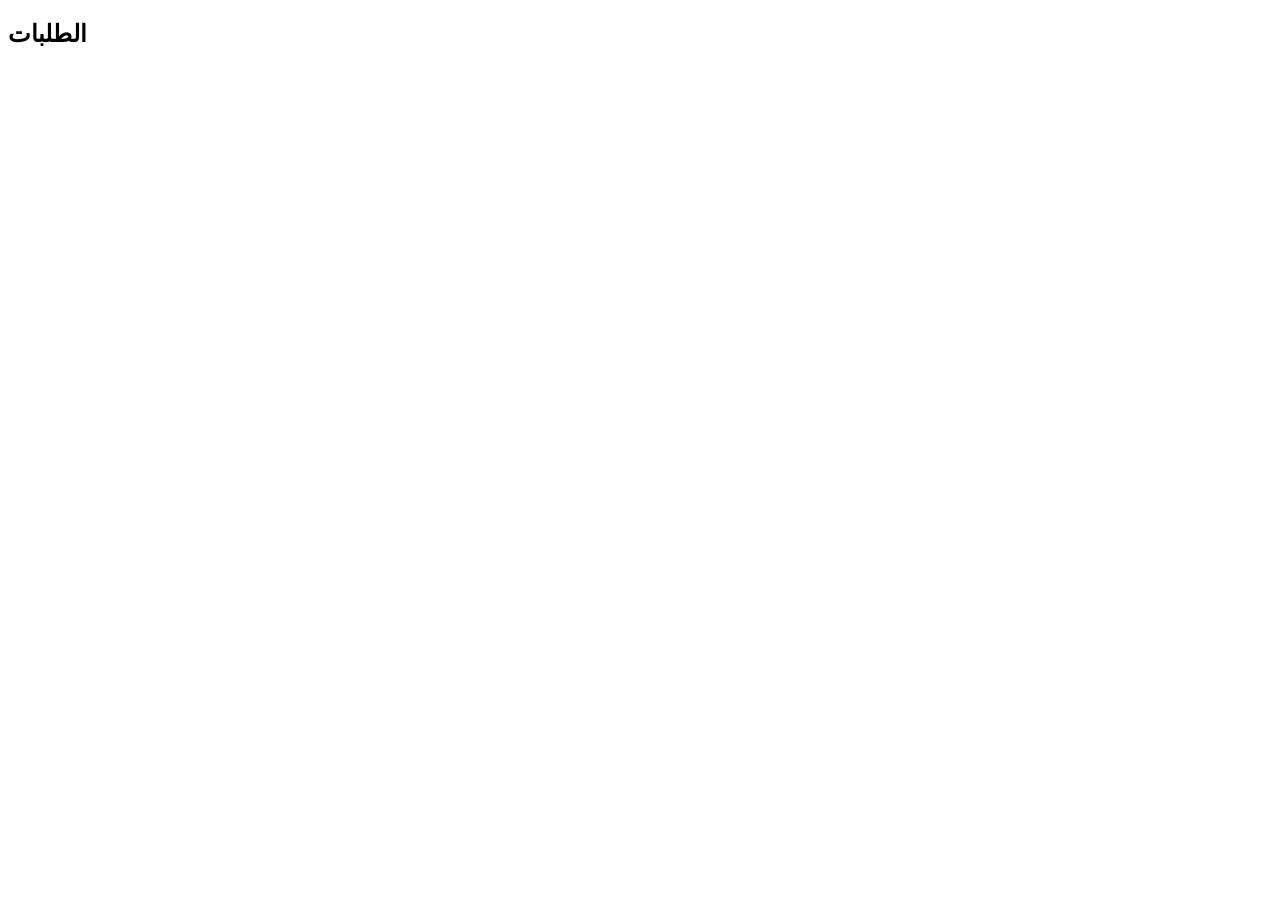
==== admin.html @ 6d009190 "Add files via upload" ====
<!DOCTYPE html>
<html>
<head>
<title>SPARK Admin</title>
</head>
<body>

<h2>الطلبات</h2>
<div id="orders"></div>

<script type="module">

import { initializeApp } from "https://www.gstatic.com/firebasejs/10.12.0/firebase-app.js";
import { getFirestore, collection, getDocs } from "https://www.gstatic.com/firebasejs/10.12.0/firebase-firestore.js";

const firebaseConfig = { YOUR_CONFIG };
const app = initializeApp(firebaseConfig);
const db = getFirestore(app);

const querySnapshot = await getDocs(collection(db, "orders"));

querySnapshot.forEach(doc => {
document.getElementById("orders").innerHTML +=
`<div>
<h4>طلب جديد</h4>
<p>${JSON.stringify(doc.data())}</p>
<hr>
</div>`;
});

</script>

</body>
</html>
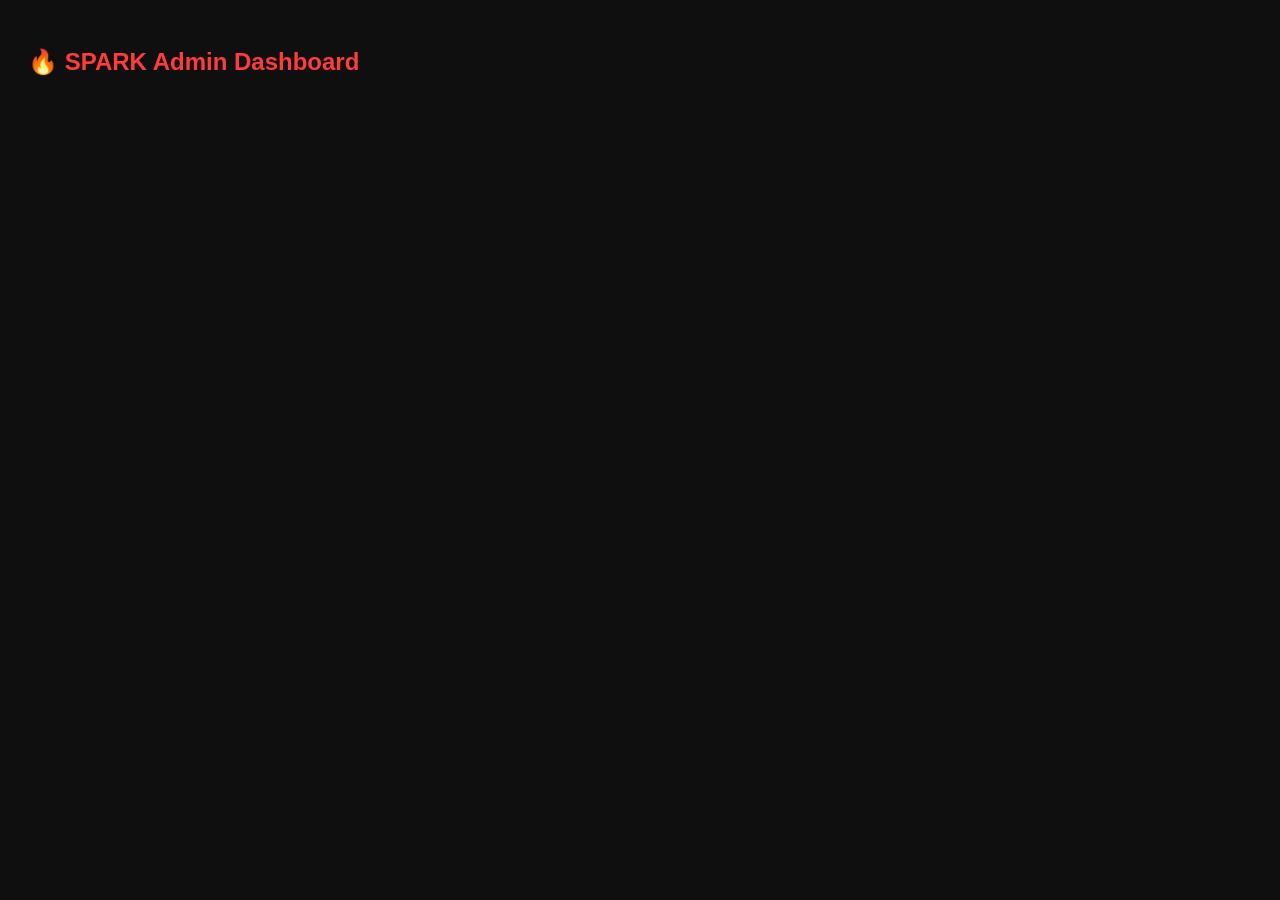
==== commit 1bb15ee7: "Add files via upload" ====
--- a/admin.html
+++ b/admin.html
@@ -1,34 +1,127 @@
 <!DOCTYPE html>
-<html>
+<html lang="ar">
 <head>
+<meta charset="UTF-8">
+<meta name="viewport" content="width=device-width, initial-scale=1.0">
 <title>SPARK Admin</title>
+
+<style>
+body{
+background:#0f0f0f;
+color:white;
+font-family:Arial;
+padding:20px
+}
+
+h2{
+color:#ff3b3b;
+margin-bottom:20px
+}
+
+.order{
+background:#1a1a1a;
+padding:15px;
+border-radius:15px;
+margin-bottom:15px;
+animation:fadeIn .4s ease;
+}
+
+.order h4{
+color:#ff7a00;
+margin-bottom:10px
+}
+
+.order-item{
+font-size:14px;
+margin-bottom:5px
+}
+
+.status{
+margin-top:10px;
+padding:6px 10px;
+border-radius:8px;
+font-size:12px;
+display:inline-block
+}
+
+.pending{background:#ff9800}
+.done{background:#4caf50}
+
+button{
+margin-top:10px;
+padding:8px 12px;
+border:none;
+border-radius:10px;
+background:#ff3b3b;
+color:white;
+cursor:pointer
+}
+
+@keyframes fadeIn{
+from{opacity:0;transform:translateY(10px)}
+to{opacity:1;transform:translateY(0)}
+}
+</style>
 </head>
+
 <body>
 
-<h2>الطلبات</h2>
-<div id="orders"></div>
+<h2>🔥 SPARK Admin Dashboard</h2>
+
+<div id="ordersContainer"></div>
 
 <script type="module">
 
 import { initializeApp } from "https://www.gstatic.com/firebasejs/10.12.0/firebase-app.js";
-import { getFirestore, collection, getDocs } from "https://www.gstatic.com/firebasejs/10.12.0/firebase-firestore.js";
+import { getFirestore, collection, onSnapshot, updateDoc, doc } 
+from "https://www.gstatic.com/firebasejs/10.12.0/firebase-firestore.js";
 
-const firebaseConfig = { YOUR_CONFIG };
+const firebaseConfig = {
+apiKey: "AIzaSyBZlojywBSfI0dTuOGuzHqxvEhbHSAcIIM",
+  authDomain: "spark-f2a23.firebaseapp.com",
+  projectId: "spark-f2a23",
+  storageBucket: "spark-f2a23.firebasestorage.app",
+  messagingSenderId: "124111743683",
+  appId: "1:124111743683:web:6eb0ddbb6aceb7b58b5076",
+  measurementId: "G-4XGMDRH10B"
+};
+
 const app = initializeApp(firebaseConfig);
 const db = getFirestore(app);
 
-const querySnapshot = await getDocs(collection(db, "orders"));
+const container = document.getElementById("ordersContainer");
 
-querySnapshot.forEach(doc => {
-document.getElementById("orders").innerHTML +=
-`<div>
+onSnapshot(collection(db,"orders"), (snapshot)=>{
+container.innerHTML="";
+snapshot.forEach((docSnap)=>{
+const data = docSnap.data();
+
+let itemsHTML="";
+data.items.forEach(item=>{
+itemsHTML += <div class="order-item">${item.name} - ${item.price} جنيه</div>;
+});
+
+container.innerHTML += `
+<div class="order">
 <h4>طلب جديد</h4>
-<p>${JSON.stringify(doc.data())}</p>
-<hr>
-</div>`;
+${itemsHTML}
+<p>الإجمالي: ${data.total} جنيه</p>
+<span class="status pending">Pending</span>
+<button onclick="markDone('${docSnap.id}')">تم التنفيذ</button>
+</div>
+`;
 });
+});
+
+window.markDone = async function(id){
+const orderRef = doc(db,"orders",id);
+await updateDoc(orderRef,{
+status:"done"
+});
+alert("تم تحديث الحالة");
+}
 
 </script>
 
 </body>
-</html>+</html>
